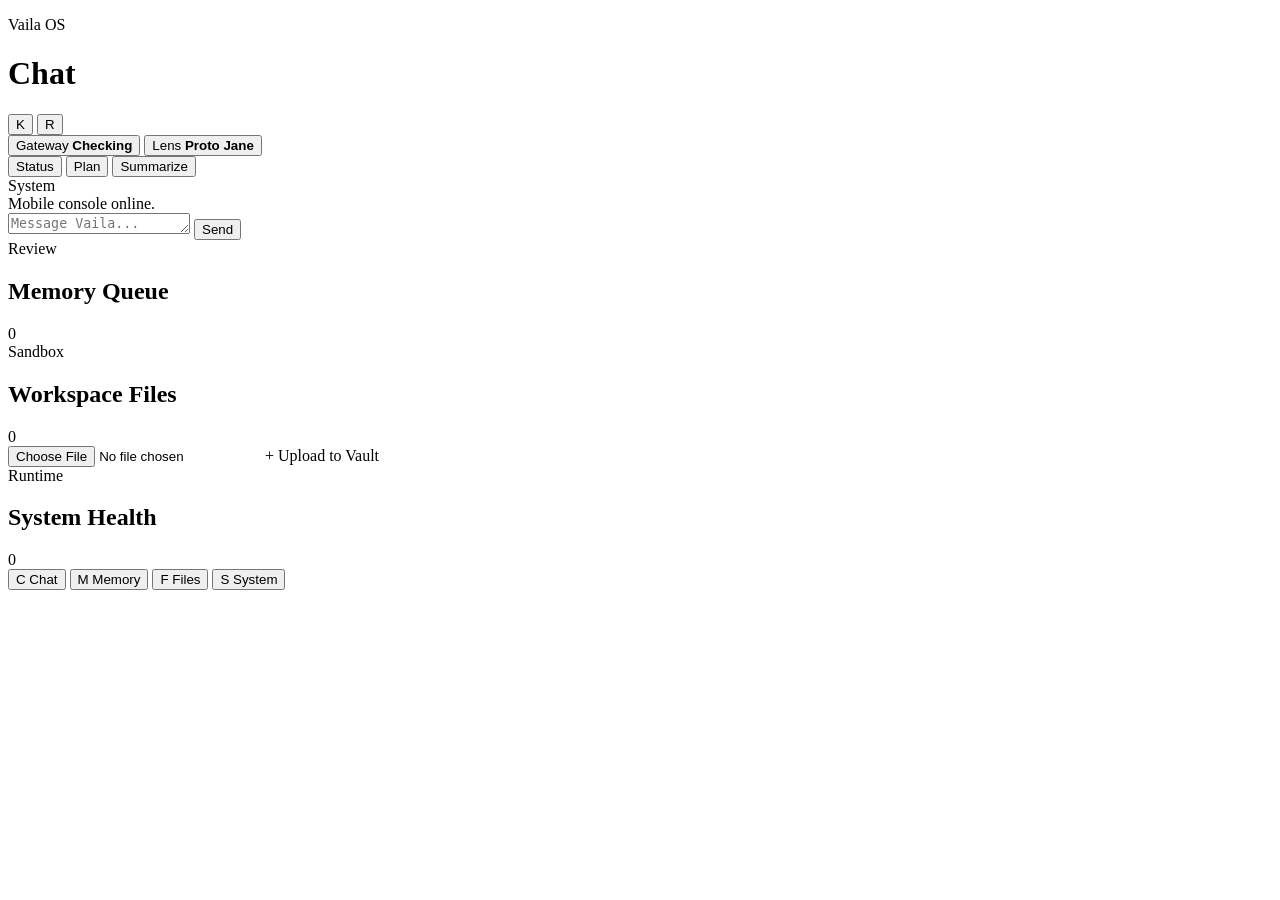
==== Core_System_Files/static/mobile.html @ a8be793b "Mobile Gui updated" ====
<!DOCTYPE html>
<html lang="en">
<head>
    <meta charset="UTF-8">
    <meta name="viewport" content="width=device-width, initial-scale=1, viewport-fit=cover">
    <title>Vaila OS Mobile</title>
    <link rel="stylesheet" href="/static/mobile.css">
</head>
<body>
    <div id="mobile-app">
        <header class="app-topbar">
            <div class="brand-lockup">
                <span id="connection-dot" class="connection-dot"></span>
                <div>
                    <p class="brand-kicker">Vaila OS</p>
                    <h1 id="mobile-view-title">Chat</h1>
                </div>
            </div>
            <div class="topbar-actions">
                <button id="token-btn" class="icon-button" type="button" aria-label="Access token">
                    <span aria-hidden="true">K</span>
                </button>
                <button id="refresh-btn" class="icon-button" type="button" aria-label="Refresh current view">
                    <span aria-hidden="true">R</span>
                </button>
            </div>
        </header>

        <main class="app-main">
            <section id="view-chat" class="mobile-view active" aria-label="Chat">
                <div class="status-grid">
                    <button id="gateway-card" class="status-card" type="button">
                        <span class="overline">Gateway</span>
                        <strong id="gateway-status">Checking</strong>
                    </button>
                    <button id="lens-card" class="status-card" type="button">
                        <span class="overline">Lens</span>
                        <strong id="active-persona-label">Proto Jane</strong>
                    </button>
                </div>

                <div id="persona-chips" class="chip-row" aria-label="Persona selector"></div>

                <div class="quick-actions" aria-label="Quick prompts">
                    <button type="button" data-prompt="Give me a concise system status check.">Status</button>
                    <button type="button" data-prompt="Help me plan the next useful Vaila OS improvement.">Plan</button>
                    <button type="button" data-prompt="Summarize the latest important activity in this system.">Summarize</button>
                </div>

                <div id="chat-feed" class="chat-feed">
                    <article class="message system">
                        <span class="message-label">System</span>
                        <div class="message-body">Mobile console online.</div>
                    </article>
                </div>

                <form id="chat-form" class="composer">
                    <textarea id="prompt-input" rows="1" placeholder="Message Vaila..."></textarea>
                    <button id="send-btn" class="send-button" type="submit" aria-label="Send prompt">Send</button>
                </form>
            </section>

            <section id="view-memory" class="mobile-view" aria-label="Memory">
                <div class="section-head">
                    <div>
                        <span class="overline">Review</span>
                        <h2>Memory Queue</h2>
                    </div>
                    <span id="memory-count" class="count-pill">0</span>
                </div>
                <div id="memory-list" class="card-stack"></div>
            </section>

            <section id="view-files" class="mobile-view" aria-label="Files">
                <div class="section-head">
                    <div>
                        <span class="overline">Sandbox</span>
                        <h2>Workspace Files</h2>
                    </div>
                    <span id="files-count" class="count-pill">0</span>
                </div>
                <label class="upload-panel">
                    <input id="file-input" type="file">
                    <span class="upload-symbol">+</span>
                    <span>Upload to Vault</span>
                </label>
                <div id="files-list" class="card-stack"></div>
            </section>

            <section id="view-system" class="mobile-view" aria-label="System">
                <div class="section-head">
                    <div>
                        <span class="overline">Runtime</span>
                        <h2>System Health</h2>
                    </div>
                    <span id="health-count" class="count-pill">0</span>
                </div>
                <div id="system-list" class="card-stack"></div>
            </section>
        </main>

        <nav class="bottom-nav" aria-label="Mobile navigation">
            <button class="nav-button active" type="button" data-view="chat">
                <span class="nav-icon">C</span>
                <span>Chat</span>
            </button>
            <button class="nav-button" type="button" data-view="memory">
                <span class="nav-icon">M</span>
                <span>Memory</span>
            </button>
            <button class="nav-button" type="button" data-view="files">
                <span class="nav-icon">F</span>
                <span>Files</span>
            </button>
            <button class="nav-button" type="button" data-view="system">
                <span class="nav-icon">S</span>
                <span>System</span>
            </button>
        </nav>
    </div>

    <div id="toast" class="toast" role="status" aria-live="polite"></div>

    <dialog id="detail-dialog" class="detail-dialog">
        <div class="dialog-head">
            <h2 id="dialog-title">Details</h2>
            <button id="dialog-close" class="icon-button" type="button" aria-label="Close">X</button>
        </div>
        <div id="dialog-content" class="dialog-content"></div>
    </dialog>

    <script src="/static/mobile.js"></script>
</body>
</html>
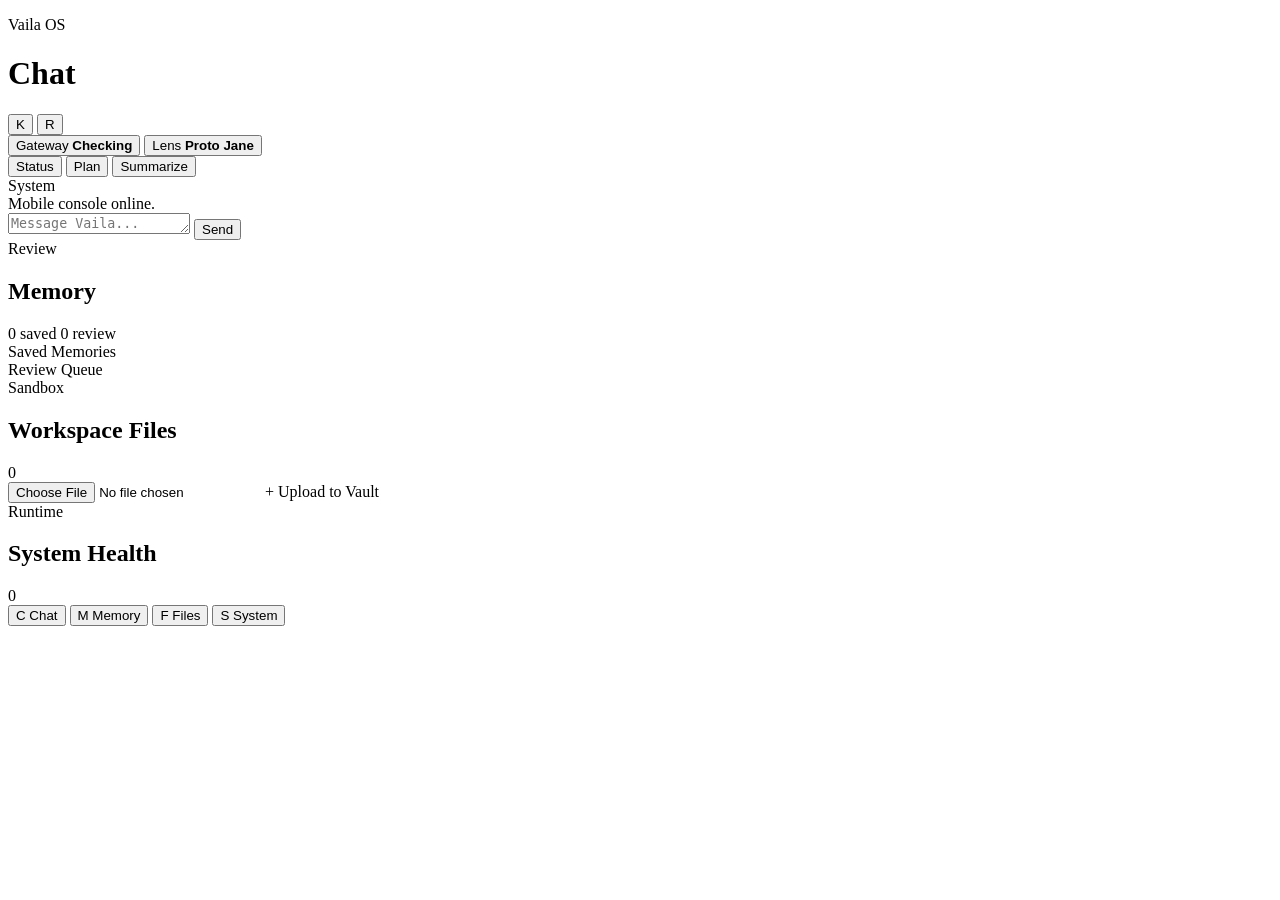
==== commit 34e980a0: "Memory viewer added" ====
--- a/Core_System_Files/static/mobile.html
+++ b/Core_System_Files/static/mobile.html
@@ -64,10 +64,16 @@
                 <div class="section-head">
                     <div>
                         <span class="overline">Review</span>
-                        <h2>Memory Queue</h2>
+                        <h2>Memory</h2>
                     </div>
-                    <span id="memory-count" class="count-pill">0</span>
+                    <div class="memory-counts">
+                        <span id="durable-memory-count" class="count-pill">0 saved</span>
+                        <span id="memory-count" class="count-pill">0 review</span>
+                    </div>
                 </div>
+                <div class="memory-subhead">Saved Memories</div>
+                <div id="durable-memory-list" class="card-stack compact-stack"></div>
+                <div class="memory-subhead">Review Queue</div>
                 <div id="memory-list" class="card-stack"></div>
             </section>
 
